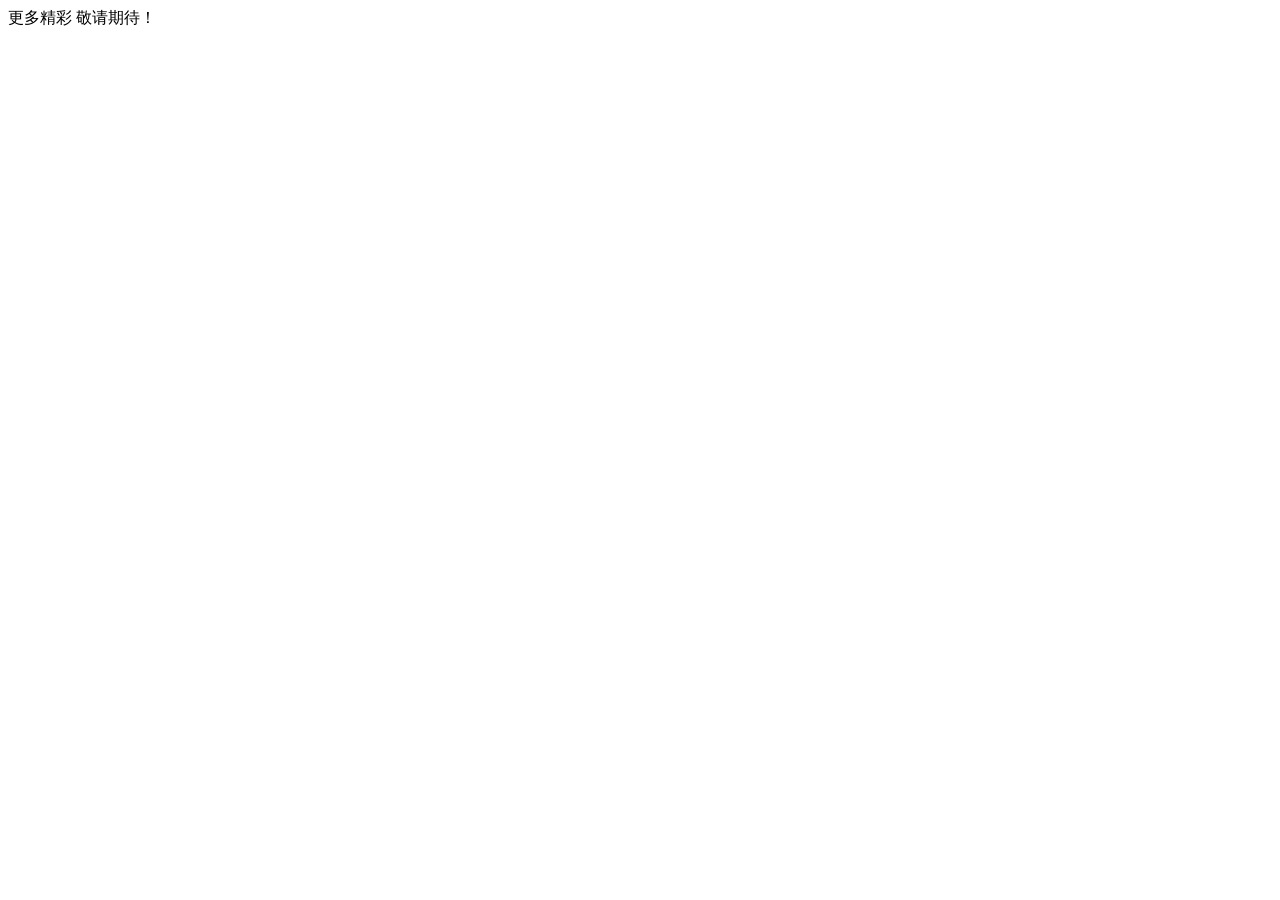
==== dc/WebRoot/index.html @ b017f322 "添加index.html" ====
<!DOCTYPE html PUBLIC "-//W3C//DTD HTML 4.01 Transitional//EN" "http://www.w3.org/TR/html4/loose.dtd">
<html>
<head>
<meta http-equiv="Content-Type" content="text/html; charset=UTF-8">
<title>69订餐网——中国最大的订餐网站</title>
</head>
<body>
更多精彩 敬请期待！
</body>
</html>
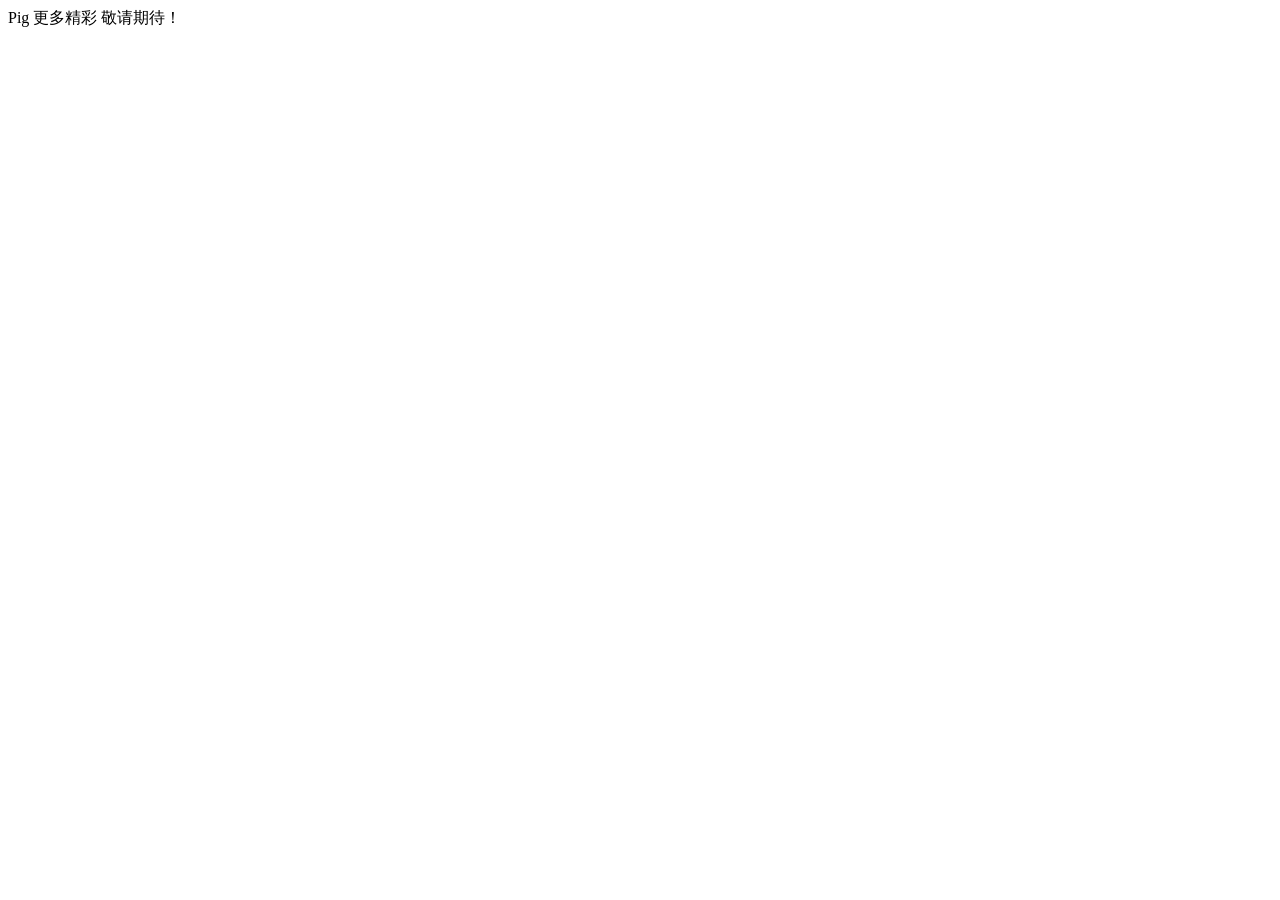
==== commit 065de67f: "pig test" ====
--- a/dc/WebRoot/index.html
+++ b/dc/WebRoot/index.html
@@ -5,6 +5,7 @@
 <title>69订餐网——中国最大的订餐网站</title>
 </head>
 <body>
+Pig 
 更多精彩 敬请期待！
 </body>
 </html>
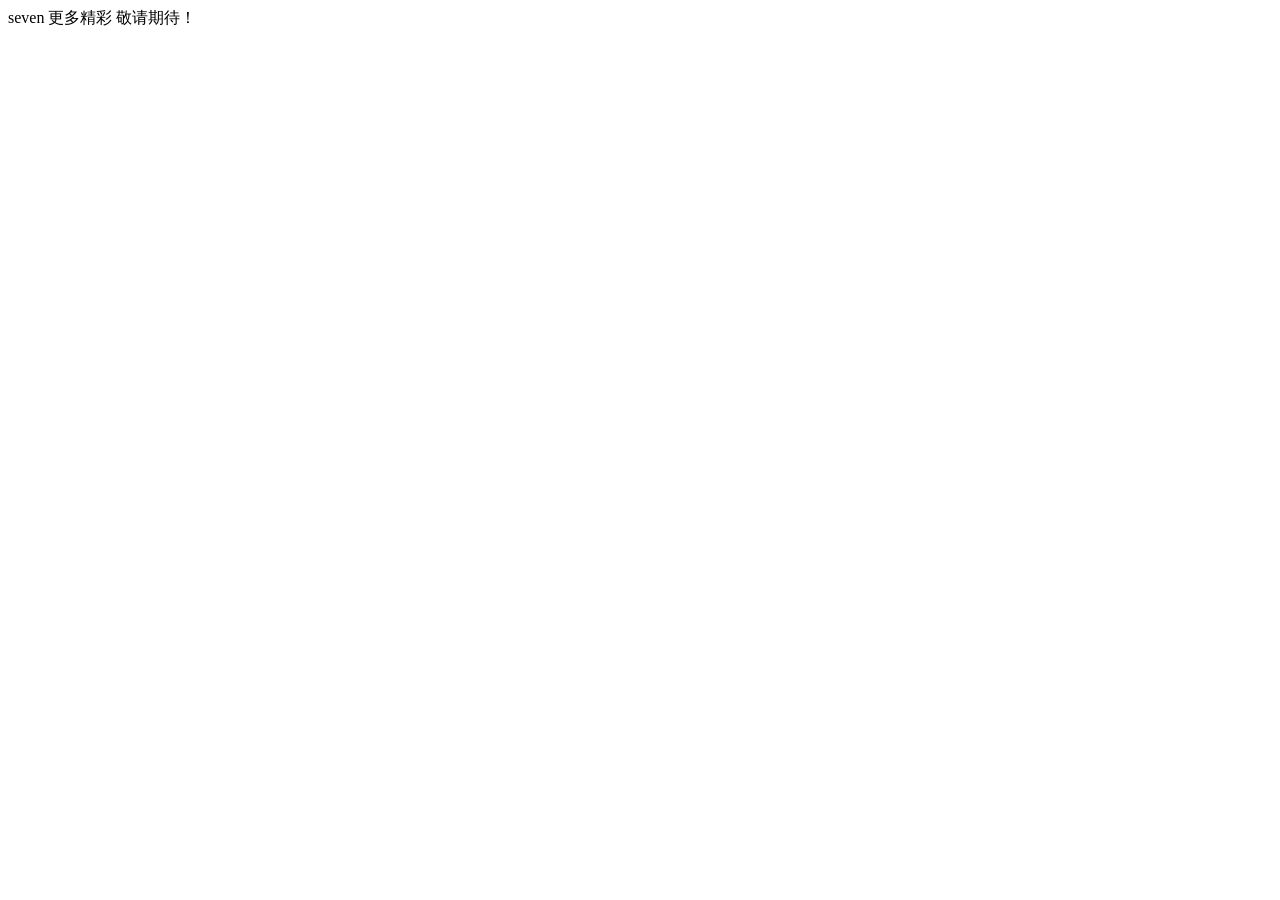
==== commit 3704d5ed: "seven test" ====
--- a/dc/WebRoot/index.html
+++ b/dc/WebRoot/index.html
@@ -5,7 +5,7 @@
 <title>69订餐网——中国最大的订餐网站</title>
 </head>
 <body>
-Pig 
+seven
 更多精彩 敬请期待！
 </body>
 </html>
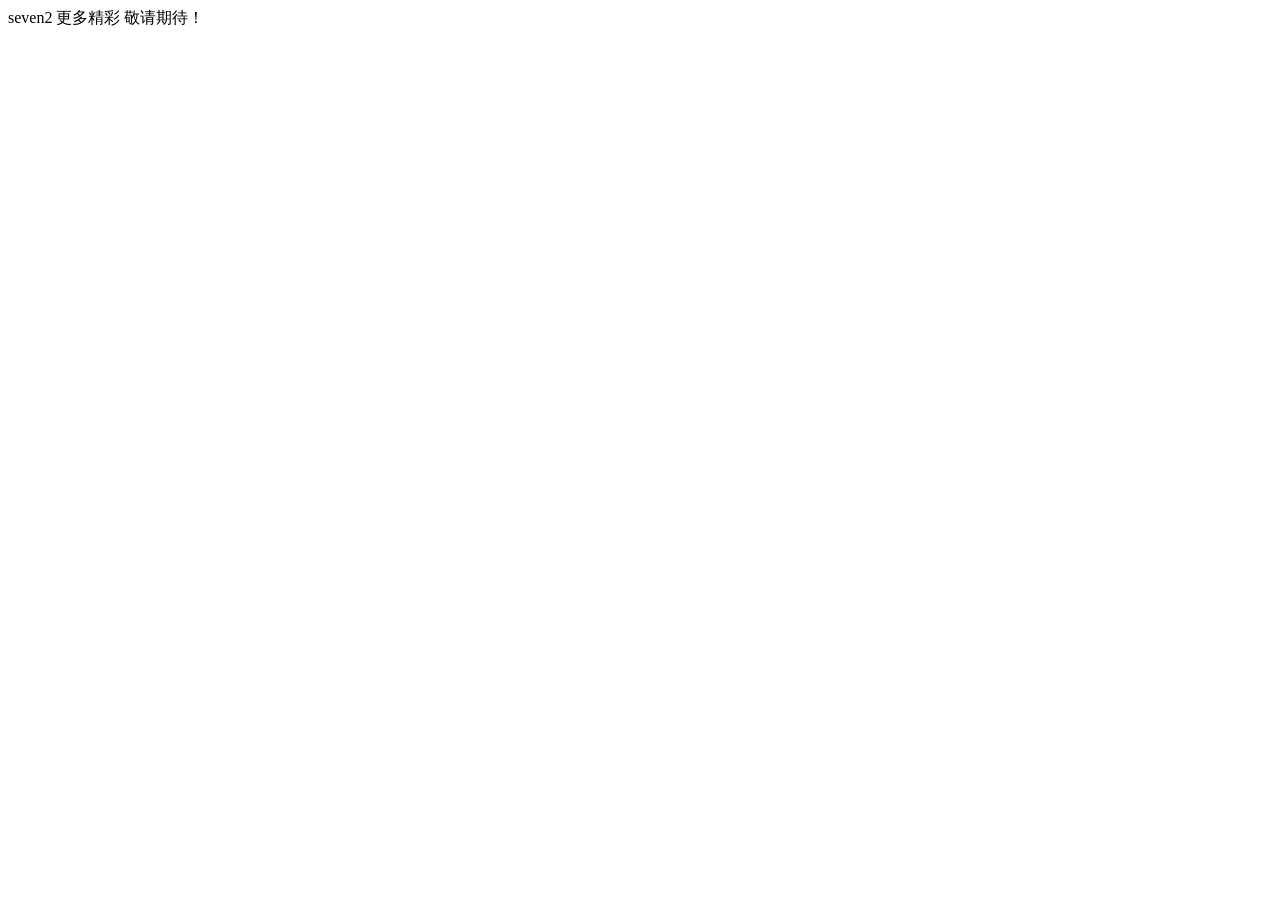
==== commit 2a755777: "test2" ====
--- a/dc/WebRoot/index.html
+++ b/dc/WebRoot/index.html
@@ -5,7 +5,7 @@
 <title>69订餐网——中国最大的订餐网站</title>
 </head>
 <body>
-seven
+seven2
 更多精彩 敬请期待！
 </body>
 </html>
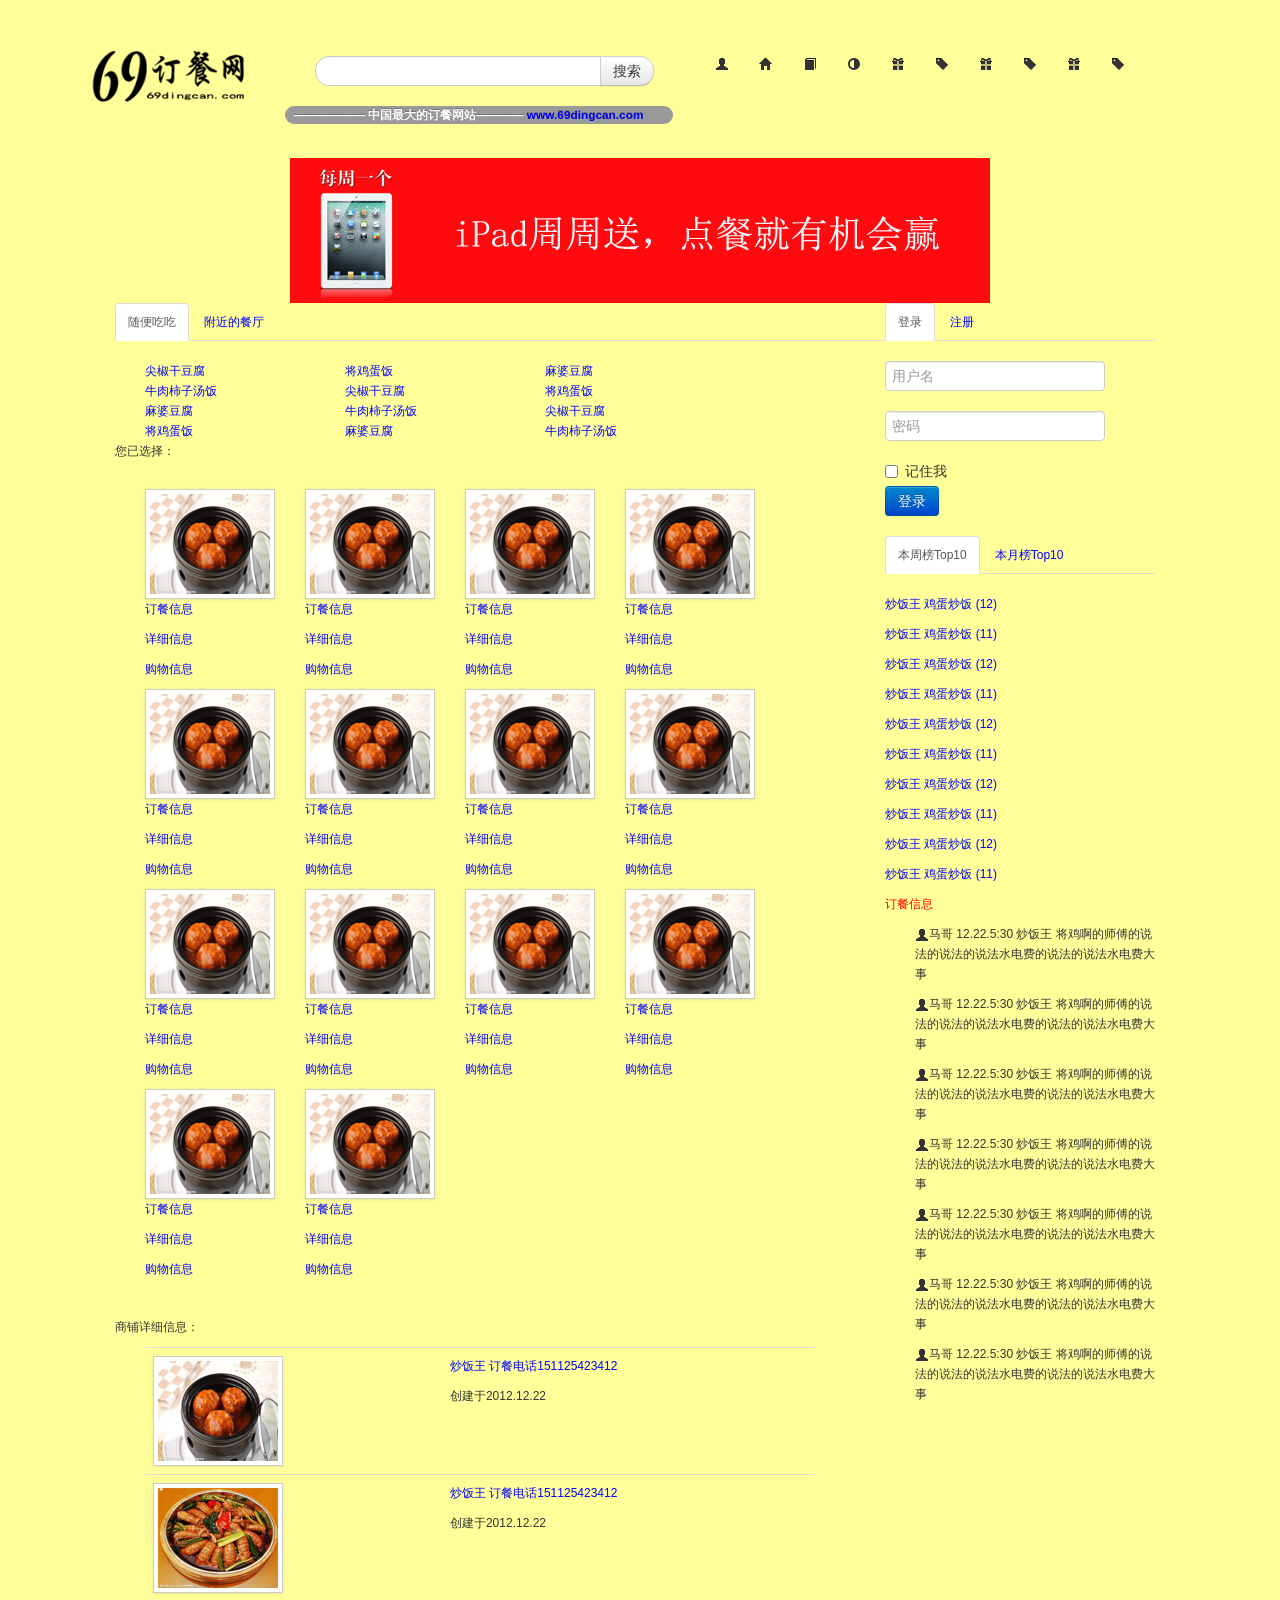
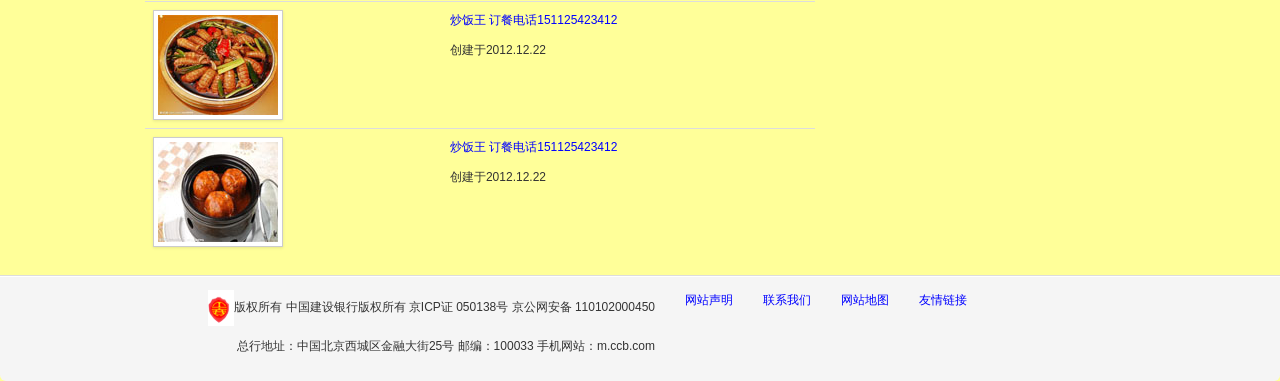
==== commit 1f5b3a2c: "v1.0 branches" ====
--- a/dc/WebRoot/index.html
+++ b/dc/WebRoot/index.html
@@ -1,11 +1,386 @@
-<!DOCTYPE html PUBLIC "-//W3C//DTD HTML 4.01 Transitional//EN" "http://www.w3.org/TR/html4/loose.dtd">
-<html>
-<head>
-<meta http-equiv="Content-Type" content="text/html; charset=UTF-8">
-<title>69订餐网——中国最大的订餐网站</title>
-</head>
-<body>
-seven2
-更多精彩 敬请期待！
-</body>
-</html>+<!DOCTYPE html PUBLIC "-//W3C//DTD XHTML 1.0 Transitional//EN" "http://www.w3.org/TR/xhtml1/DTD/xhtml1-transitional.dtd">
+<html xmlns="http://www.w3.org/1999/xhtml">
+<head>
+<meta http-equiv="Content-Type" content="text/html; charset=utf-8" />
+<title>订餐网</title>
+	
+		<script type="text/javascript" src="js/jquery-1.7.2.js"></script>
+		<script type="text/javascript" src="js/bootstrap.js"></script>
+        <link href="css/index.css" rel="stylesheet" type="text/css" />	
+        <link rel="stylesheet" type="text/css" href="css/bootstrap.css">
+        <style type="text/css">
+<!--
+.STYLE1 {color: #FF0000}
+-->
+        </style>
+</head>
+<body data-spy="scroll" data-target=".bs-docs-sidebar">
+
+
+<div class="container">
+  <div class="alert-block"></div>
+  <div class="span2"><img src="img/logo.png" />
+    <div class="alert-block"></div></div>
+  <div class="span9">
+  <div class="alert-block"></div>
+    <!--搜索-->
+        <div class="span4">
+         <form class="form-search">
+          <div class="input-append">
+            <input type="text" class="span3 search-query">
+            <button type="submit" class="btn">搜索</button> 
+          
+          </div>
+        </form>
+        </div>
+        <!--search-->
+    <div class="span0.5 "><a href="#"><i class="icon-user"></i></a></div>
+        <div class="span0.5 "><a href="#"><i class="icon-home"></i></a></div>
+        <div class="span0.5 "><a href="#"><i class="icon-book"></i></a></div>
+        <div class="span0.5 "><a href="#"><i class="icon-adjust"></i></a></div>
+        <div class="span0.5 "><a href="#"><i class="icon-gift"></i></a></div>
+        <div class="span0.5 "><a href="#"><i class="icon-tag"></i></a></div>
+        <div class="span0.5 "><a href="#"><i class="icon-gift"></i></a></div>
+        <div class="span0.5 "><a href="#"><i class="icon-tag"></i></a></div>
+        <div class="span0.5 "><a href="#"><i class="icon-gift"></i></a></div>
+        <div class="span0.5 "><a href="#"><i class="icon-tag"></i></a></div>
+        
+
+
+
+     <!--搜索-->
+    
+  </div> 
+  <p class="span4 badge"> —————— 中国最大的订餐网站———— <a href="#" >www.69dingcan.com</a></p>
+</div>
+<div class="container">
+<!--广告-->
+<div align="center"><img src="img/gg.jpg"/></div>
+<!--广告-->
+<div class="span8">
+
+
+
+  <!--搜索选项-->	
+<div class="span8">
+<ul class="nav nav-tabs" id="myTab">
+  <li class="active"><a href="#search1">随便吃吃</a></li>
+  <li><a href="#search2">附近的餐厅</a></li>
+</ul>
+<div class="tab-content">
+
+<div class="tab-pane active" id="search1">
+<!---->
+<div class="span2"><a href="#">尖椒干豆腐</a></div>
+<div class="span2"><a href="#">将鸡蛋饭</a></div>
+<div class="span2"><a href="#">麻婆豆腐</a></div>
+<div class="span2"><a href="#">牛肉柿子汤饭</a></div>
+<div class="span2"><a href="#">尖椒干豆腐</a></div>
+<div class="span2"><a href="#">将鸡蛋饭</a></div>
+<div class="span2"><a href="#">麻婆豆腐</a></div>
+<div class="span2"><a href="#">牛肉柿子汤饭</a></div>
+<div class="span2"><a href="#">尖椒干豆腐</a></div>
+<div class="span2"><a href="#">将鸡蛋饭</a></div>
+<div class="span2"><a href="#">麻婆豆腐</a></div>
+<div class="span2"><a href="#">牛肉柿子汤饭</a></div>
+</div>
+  
+<div class="tab-pane" id="search2">
+<!---->
+<div class="span2"><a href="#">小马米线</a></div>
+<div class="span2"><a href="#">小猪麻辣烫</a></div>
+<div class="span2"><a href="#">大头快餐</a></div>
+<div class="span2"><a href="#">欧阳炒饭</a></div>
+<div class="span2"><a href="#">小马米线</a></div>
+<div class="span2"><a href="#">小猪麻辣烫</a></div>
+<div class="span2"><a href="#">大头快餐</a></div>
+<div class="span2"><a href="#">欧阳炒饭</a></div>
+<div class="span2"><a href="#">小马米线</a></div>
+<div class="span2"><a href="#">小猪麻辣烫</a></div>
+<div class="span2"><a href="#">大头快餐</a></div>
+<div class="span2"><a href="#">欧阳炒饭</a></div>
+<div class="span2"><a href="#">小马米线</a></div>
+<div class="span2"><a href="#">小猪麻辣烫</a></div>
+<div class="span2"><a href="#">大头快餐</a></div>
+<div class="span2"><a href="#">欧阳炒饭</a></div>
+
+</div>
+
+</div>
+</div>
+<!--sp8-->
+<!--搜索选项-->	
+
+
+ <div class="span8"> 您已选择：
+   <div class="alert-block"></div>
+   
+   </div>
+
+<!--信息分类 sp8-->
+<div class="span8">
+            <div class="span1.5 table-hover">
+            <img src="img/0.jpg"   class="img-polaroid">
+            <p><a href="#">订餐信息</a></p>
+            <p><a href="#">详细信息</a></p>
+            <p><a href="#">购物信息</a></p>
+            </div>
+            <div class="span1.5 table-hover">
+            <img src="img/0.jpg"   class="img-polaroid">
+            <p><a href="#">订餐信息</a></p>
+            <p><a href="#">详细信息</a></p>
+            <p><a href="#">购物信息</a></p>
+            </div>
+             <div class="span1.5 table-hover">
+            <img src="img/0.jpg"   class="img-polaroid">
+            <p><a href="#">订餐信息</a></p>
+            <p><a href="#">详细信息</a></p>
+            <p><a href="#">购物信息</a></p>
+            </div>
+             <div class="span1.5 table-hover">
+            <img src="img/0.jpg"   class="img-polaroid">
+            <p><a href="#">订餐信息</a></p>
+            <p><a href="#">详细信息</a></p>
+            <p><a href="#">购物信息</a></p>
+            </div>
+             <div class="span1.5 table-hover">
+            <img src="img/0.jpg"   class="img-polaroid">
+            <p><a href="#">订餐信息</a></p>
+            <p><a href="#">详细信息</a></p>
+            <p><a href="#">购物信息</a></p>
+            </div>
+             <div class="span1.5 table-hover">
+            <img src="img/0.jpg"   class="img-polaroid">
+            <p><a href="#">订餐信息</a></p>
+            <p><a href="#">详细信息</a></p>
+            <p><a href="#">购物信息</a></p>
+            </div>
+             <div class="span1.5 table-hover">
+            <img src="img/0.jpg"   class="img-polaroid">
+            <p><a href="#">订餐信息</a></p>
+            <p><a href="#">详细信息</a></p>
+            <p><a href="#">购物信息</a></p>
+            </div>
+            <div class="span1.5 table-hover">
+            <img src="img/0.jpg"   class="img-polaroid">
+            <p><a href="#">订餐信息</a></p>
+            <p><a href="#">详细信息</a></p>
+            <p><a href="#">购物信息</a></p>
+            </div>
+            <div class="span1.5 table-hover">
+            <img src="img/0.jpg"   class="img-polaroid">
+            <p><a href="#">订餐信息</a></p>
+            <p><a href="#">详细信息</a></p>
+            <p><a href="#">购物信息</a></p>
+            </div>
+             <div class="span1.5 table-hover">
+            <img src="img/0.jpg"   class="img-polaroid">
+            <p><a href="#">订餐信息</a></p>
+            <p><a href="#">详细信息</a></p>
+            <p><a href="#">购物信息</a></p>
+            </div>
+             <div class="span1.5 table-hover">
+            <img src="img/0.jpg"   class="img-polaroid">
+            <p><a href="#">订餐信息</a></p>
+            <p><a href="#">详细信息</a></p>
+            <p><a href="#">购物信息</a></p>
+            </div>
+             <div class="span1.5 table-hover">
+            <img src="img/0.jpg"   class="img-polaroid">
+            <p><a href="#">订餐信息</a></p>
+            <p><a href="#">详细信息</a></p>
+            <p><a href="#">购物信息</a></p>
+            </div>
+             <div class="span1.5 table-hover">
+            <img src="img/0.jpg"   class="img-polaroid">
+            <p><a href="#">订餐信息</a></p>
+            <p><a href="#">详细信息</a></p>
+            <p><a href="#">购物信息</a></p>
+            </div>
+             <div class="span1.5 table-hover">
+            <img src="img/0.jpg"   class="img-polaroid">
+            <p><a href="#">订餐信息</a></p>
+            <p><a href="#">详细信息</a></p>
+            <p><a href="#">购物信息</a></p>
+            </div>
+           
+</div>
+<!--信息分类 sp8-->
+<!--商家 sp8-->
+<div class="span8">
+<div class="alert-block"></div>
+<p>商铺详细信息：</p>
+  <table class="span7 container table table-hover">
+             <tr>
+                <td><img src="img/0.jpg"   class="img-polaroid"></td>
+                <td>
+                <p><a href="#">炒饭王 订餐电话151125423412</a></p>
+                <p >创建于2012.12.22</p>
+                </td>
+        </tr>
+             <tr>
+                <td><img src="img/1.jpg"   class="img-polaroid"></td>
+                 <td>
+                  <p><a href="#">炒饭王 订餐电话151125423412</a></p>
+                <p >创建于2012.12.22</p>
+                 </td>
+        </tr>
+             <tr>
+                <td><img src="img/1.jpg"    class="img-polaroid"></td>
+                <td>
+                 <p><a href="#">炒饭王 订餐电话151125423412</a></p>
+                <p >创建于2012.12.22</p>
+                </td>
+        </tr>
+             <tr>
+                <td><img src="img/0.jpg"   class="img-polaroid"></td>
+                <td>
+                 <p><a href="#">炒饭王 订餐电话151125423412</a></p>
+                <p >创建于2012.12.22</p>
+                </td>
+        </tr>
+ </table>
+
+
+</div>
+<!--商家 sp8-->
+
+</div>
+ <!--sp8-->
+
+<div class="span3">
+<!-- 新用户注册框-->
+
+<ul class="nav nav-tabs" id="myTab">
+  <li class="active"><a href="#login">登录</a></li>
+  <li><a href="#regist">注册</a></li>
+</ul>
+<div class="tab-content">
+  <div class="tab-pane active" id="login">
+  <!--登录-->
+ <form class="form-horizontal">
+<div class="control-group">
+  <input type="text" id="inputIcon2" placeholder="用户名" />
+</div>
+<div class="control-group">
+      <input type="password" id="inputIcon" placeholder="密码">
+
+</div>
+      <label class="checkbox">
+       <input type="checkbox">记住我
+      </label>
+      <div class="control-group">
+     <button type="submit" class="btn btn-primary">登录</button>
+  </div>
+</form>
+   <!--登录-->
+  </div>
+  
+<div class="tab-pane" id="regist">
+   <!--注册-->
+<form class="form-horizontal">
+<div class="control-group">
+      <input type="text" id="inputEmail" placeholder="用户名">
+</div>
+<div class="control-group">
+      <input type="password" id="inputPassword" placeholder="密码">
+
+</div>
+<div class="control-group">
+      <input type="password" id="inputPassword" placeholder="手机号码">
+
+</div>
+
+<div class="control-group">
+     <button type="submit" class="btn btn-primary" >注册</button>
+</div>
+</form>
+    <!--注册-->
+  </div>
+  
+</div>
+
+<!-- 新用户注册 -->
+<!--top10-->
+<ul class="nav nav-tabs" id="myTab">
+  <li class="active"><a href="#week">本周榜Top10</a></li>
+  <li><a href="#month">本月榜Top10</a></li>
+</ul>
+<div class="tab-content">
+
+<div class="tab-pane active" id="week">
+<p><a href="#">炒饭王 鸡蛋炒饭 (12)</a></p>
+<p><a href="#">炒饭王 鸡蛋炒饭 (11)</a></p>
+<p><a href="#">炒饭王 鸡蛋炒饭 (12)</a></p>
+<p><a href="#">炒饭王 鸡蛋炒饭 (11)</a></p>
+<p><a href="#">炒饭王 鸡蛋炒饭 (12)</a></p>
+<p><a href="#">炒饭王 鸡蛋炒饭 (11)</a></p>
+<p><a href="#">炒饭王 鸡蛋炒饭 (12)</a></p>
+<p><a href="#">炒饭王 鸡蛋炒饭 (11)</a></p>
+<p><a href="#">炒饭王 鸡蛋炒饭 (12)</a></p>
+<p><a href="#">炒饭王 鸡蛋炒饭 (11)</a></p>
+</div>
+<div class="tab-pane" id="month">
+<p><a href="#">米线王 鸡蛋炒饭 (50)</a></p>
+<p><a href="#">米线王 鸡蛋炒饭 (122)</a></p>
+<p><a href="#">米线王 鸡蛋炒饭 (50)</a></p>
+<p><a href="#">米线王 鸡蛋炒饭 (122)</a></p>
+<p><a href="#">米线王 鸡蛋炒饭 (50)</a></p>
+<p><a href="#">米线王 鸡蛋炒饭 (122)</a></p>
+<p><a href="#">米线王 鸡蛋炒饭 (50)</a></p>
+<p><a href="#">米线王 鸡蛋炒饭 (122)</a></p>
+<p><a href="#">米线王 鸡蛋炒饭 (50)</a></p>
+<p><a href="#">米线王 鸡蛋炒饭 (122)</a></p>
+</div>
+</div>
+<!--top10-->
+<p class="STYLE1">订餐信息</p>
+<div class="span2.5">
+ <p><i class="icon-user"></i>马哥 12.22.5:30 炒饭王 将鸡啊的师傅的说法的说法的说法水电费的说法的说法水电费大事</p>
+  <p><i class="icon-user"></i>马哥 12.22.5:30 炒饭王 将鸡啊的师傅的说法的说法的说法水电费的说法的说法水电费大事</p>
+   <p><i class="icon-user"></i>马哥 12.22.5:30 炒饭王 将鸡啊的师傅的说法的说法的说法水电费的说法的说法水电费大事</p>
+    <p><i class="icon-user"></i>马哥 12.22.5:30 炒饭王 将鸡啊的师傅的说法的说法的说法水电费的说法的说法水电费大事</p>
+     <p><i class="icon-user"></i>马哥 12.22.5:30 炒饭王 将鸡啊的师傅的说法的说法的说法水电费的说法的说法水电费大事</p>
+      <p><i class="icon-user"></i>马哥 12.22.5:30 炒饭王 将鸡啊的师傅的说法的说法的说法水电费的说法的说法水电费大事</p>
+      <p><i class="icon-user"></i>马哥 12.22.5:30 炒饭王 将鸡啊的师傅的说法的说法的说法水电费的说法的说法水电费大事</p>
+
+</div>
+
+</div>
+<!--span3-->
+
+</div>
+
+
+<!--footer-->
+ <div class="modal-footer">
+ 
+ <div class="container">
+
+    <div class="span6">
+    
+    <p><img src="img/flot.gif" />版权所有 中国建设银行版权所有   京ICP证 050138号   京公网安备 110102000450  </p>
+      <p>总行地址：中国北京西城区金融大街25号     邮编：100033     手机网站：m.ccb.com </p>
+      
+      </div>
+
+        <div class="span0.5"> <a href="#">网站声明 </a></div>
+        <div class="span0.5"> <a href="#">联系我们</a></div>
+        <div class="span0.5">  <a href="#">网站地图</a></div>
+        <div class="span0.5"> <a href="#">友情链接 </a></div>
+     
+
+   </div>
+    
+  
+</div>
+
+  </body>
+</html>
+ 
+<script>
+$('#myTab a').click(function (e) {
+  e.preventDefault();
+  $(this).tab('show');
+})
+</script>
--- a/dc/WebRoot/css/index.css
+++ b/dc/WebRoot/css/index.css
@@ -0,0 +1,18 @@
+@charset "utf-8";
+A:link {
+	COLOR: #0000FF;
+	TEXT-DECORATION: none
+}
+A:visited {
+	COLOR: #FF0000;
+	TEXT-DECORATION: none
+}
+A:active {
+	COLOR: #0000FF;
+	TEXT-DECORATION: none
+}
+A:hover {
+	COLOR: #FF0000;
+	TEXT-DECORATION: none;
+}
+
